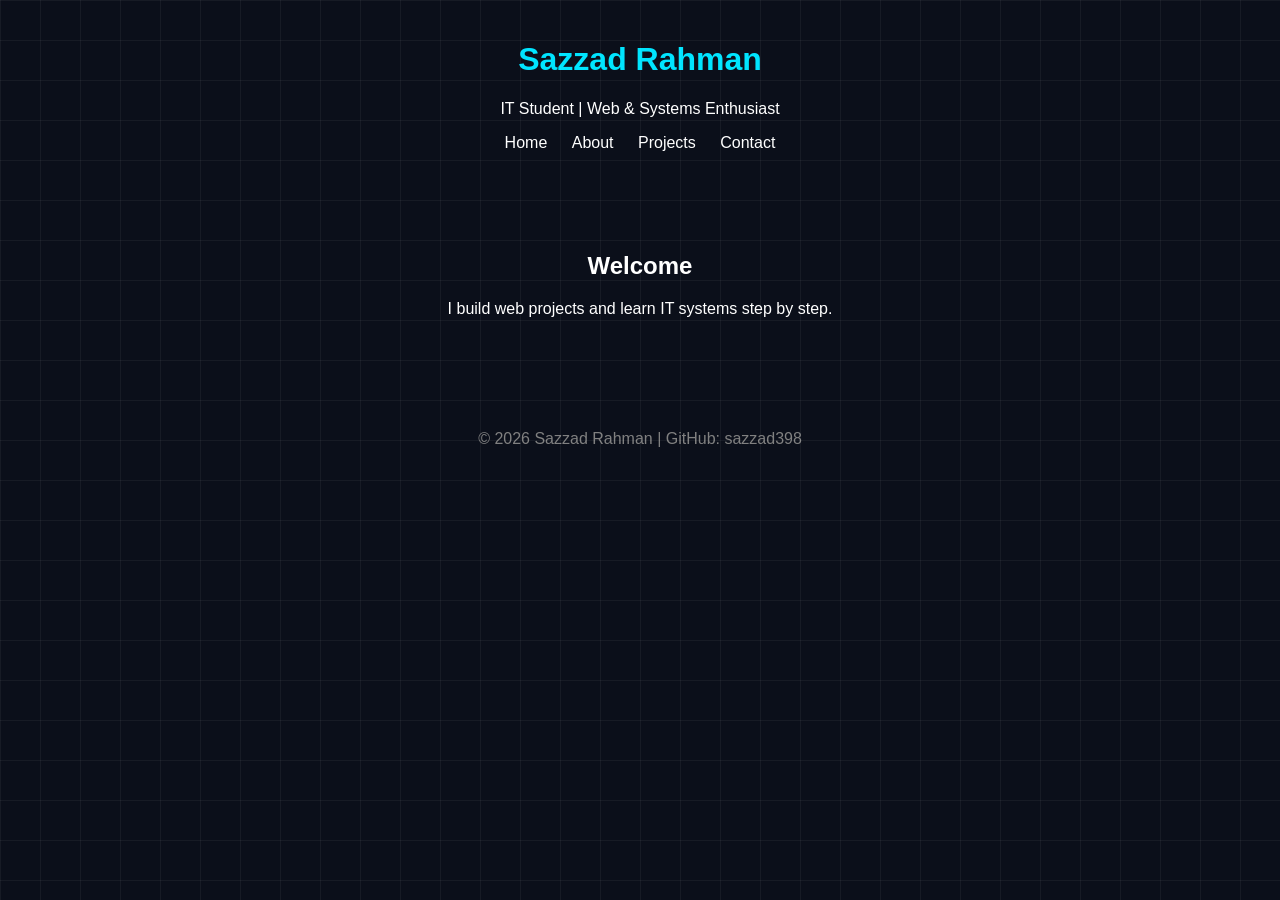
==== index.html @ 488f2af7 "Add files via upload" ====
<!DOCTYPE html>
<html lang="en">
<head>
<meta charset="UTF-8">
<title>Sazzad Rahman | Portfolio</title>
<link rel="stylesheet" href="style.css">
</head>

<body>

<div class="grid-overlay"></div>

<header>
  <h1>Sazzad Rahman</h1>
  <p class="subtitle">IT Student | Web & Systems Enthusiast</p>

  <nav>
    <a href="index.html">Home</a>
    <a href="about.html">About</a>
    <a href="projects.html">Projects</a>
    <a href="contact.html">Contact</a>
  </nav>
</header>

<section class="hero">
  <h2>Welcome</h2>
  <p>I build web projects and learn IT systems step by step.</p>
</section>

<footer>
  <p>© 2026 Sazzad Rahman | GitHub: sazzad398</p>
</footer>

</body>
</html>
---- style.css ----
body {
  margin: 0;
  font-family: Arial;
  background: #0b0f1a;
  color: white;
}

.grid-overlay {
  position: fixed;
  width: 100%;
  height: 100%;
  background-image: linear-gradient(rgba(255,255,255,0.05) 1px, transparent 1px),
                    linear-gradient(90deg, rgba(255,255,255,0.05) 1px, transparent 1px);
  background-size: 40px 40px;
  pointer-events: none;
}

header {
  text-align: center;
  padding: 20px;
}

h1 {
  color: #00e5ff;
}

nav a {
  color: white;
  margin: 10px;
  text-decoration: none;
}

nav a:hover {
  color: #00e5ff;
}

.hero {
  text-align: center;
  padding: 60px;
}

.card, .project-card {
  background: #121a2a;
  padding: 20px;
  margin: 20px;
  border-radius: 10px;
}

.grid {
  display: grid;
  grid-template-columns: repeat(auto-fit, minmax(250px, 1fr));
}

footer {
  text-align: center;
  padding: 20px;
  color: gray;
}
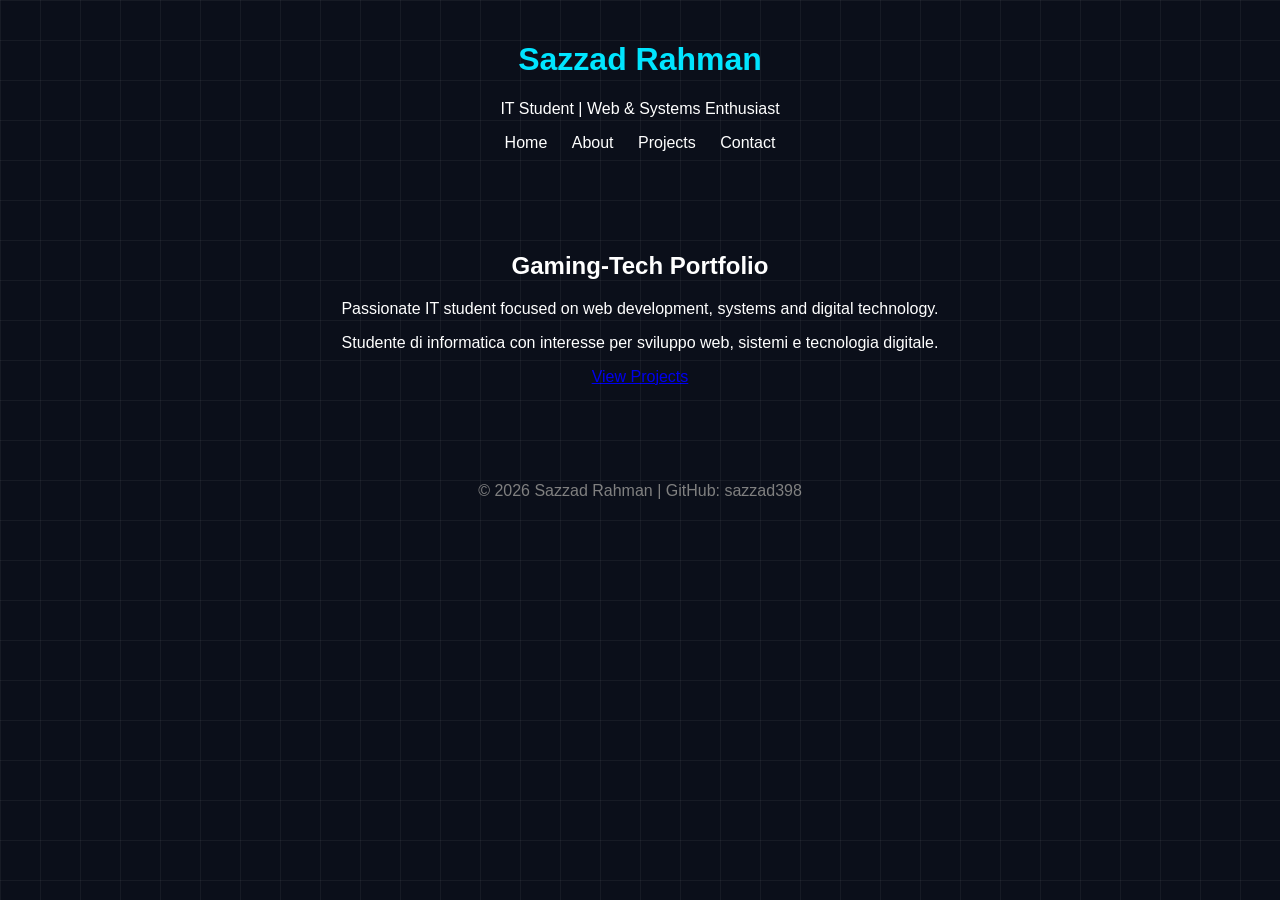
==== commit 3f790d38: "Update index.html" ====
--- a/index.html
+++ b/index.html
@@ -1,35 +1,65 @@
 <!DOCTYPE html>
 <html lang="en">
+
 <head>
-<meta charset="UTF-8">
-<title>Sazzad Rahman | Portfolio</title>
-<link rel="stylesheet" href="style.css">
+  <meta charset="UTF-8">
+  <meta name="viewport" content="width=device-width, initial-scale=1.0">
+  <title>Sazzad Rahman | Portfolio</title>
+
+  <link rel="stylesheet" href="style.css">
 </head>
 
 <body>
 
-<div class="grid-overlay"></div>
+  <div class="grid-overlay"></div>
 
-<header>
-  <h1>Sazzad Rahman</h1>
-  <p class="subtitle">IT Student | Web & Systems Enthusiast</p>
+  <header>
 
-  <nav>
-    <a href="index.html">Home</a>
-    <a href="about.html">About</a>
-    <a href="projects.html">Projects</a>
-    <a href="contact.html">Contact</a>
-  </nav>
-</header>
+    <h1>Sazzad Rahman</h1>
 
-<section class="hero">
-  <h2>Welcome</h2>
-  <p>I build web projects and learn IT systems step by step.</p>
-</section>
+    <p class="subtitle">
+      IT Student | Web & Systems Enthusiast
+    </p>
 
-<footer>
-  <p>© 2026 Sazzad Rahman | GitHub: sazzad398</p>
-</footer>
+    <nav>
+      <a href="index.html">Home</a>
+      <a href="about.html">About</a>
+      <a href="projects.html">Projects</a>
+      <a href="contact.html">Contact</a>
+    </nav>
+
+  </header>
+
+  <section class="hero">
+
+    <div class="hero-box">
+
+      <h2>Gaming-Tech Portfolio</h2>
+
+      <p>
+        Passionate IT student focused on web development,
+        systems and digital technology.
+      </p>
+
+      <p class="it">
+        Studente di informatica con interesse per sviluppo web,
+        sistemi e tecnologia digitale.
+      </p>
+
+      <a href="projects.html" class="btn">
+        View Projects
+      </a>
+
+    </div>
+
+  </section>
+
+  <footer>
+    <p>
+      © 2026 Sazzad Rahman | GitHub: sazzad398
+    </p>
+  </footer>
 
 </body>
-</html>+
+</html>
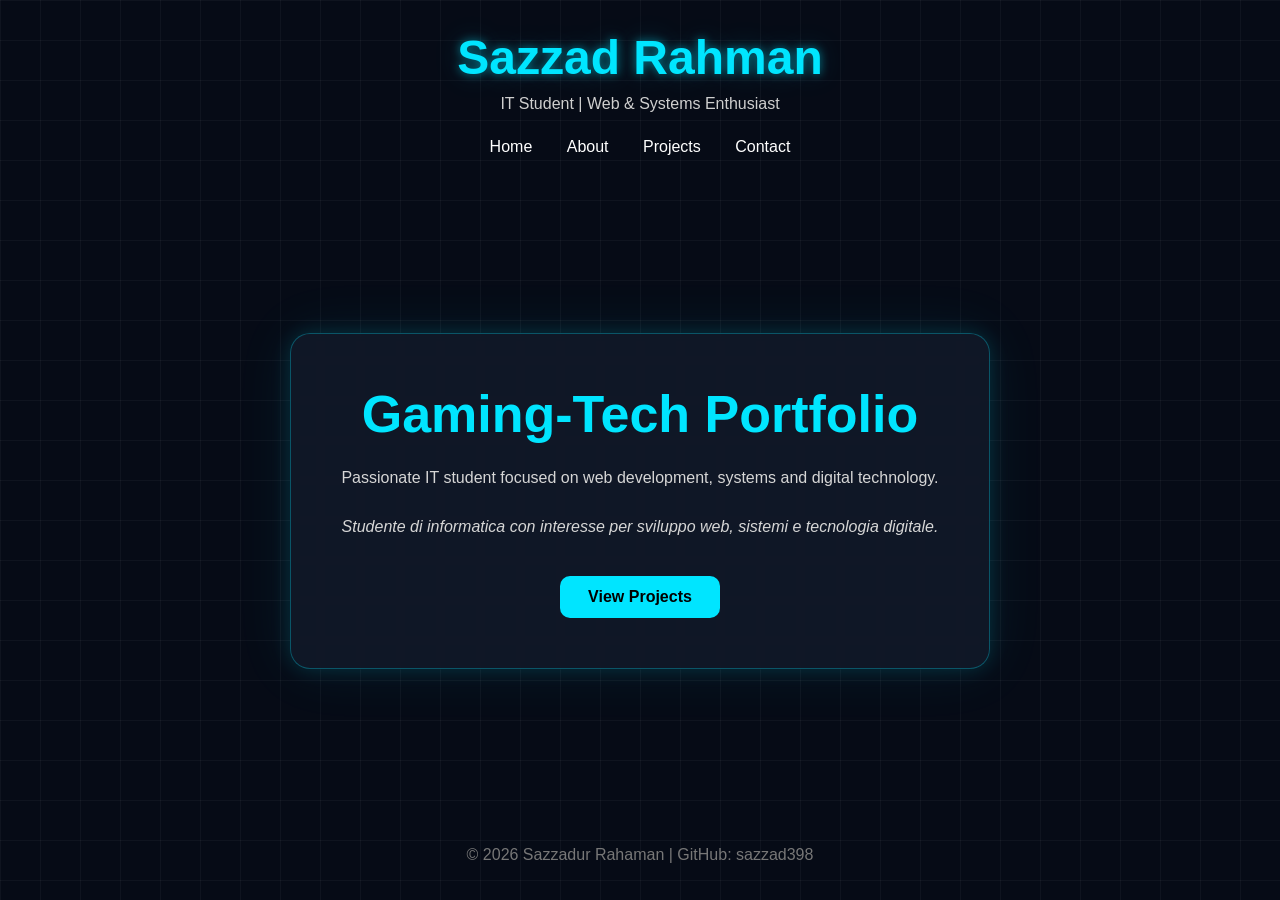
==== commit 51a1895b: "Fix title and footer details in index.html Updated the title and footer content in index.html." ====
--- a/index.html
+++ b/index.html
@@ -4,7 +4,7 @@
 <head>
   <meta charset="UTF-8">
   <meta name="viewport" content="width=device-width, initial-scale=1.0">
-  <title>Sazzad Rahman | Portfolio</title>
+  <title>Sazzadur Rahaman | Portfolio</title>
 
   <link rel="stylesheet" href="style.css">
 </head>
@@ -56,7 +56,7 @@
 
   <footer>
     <p>
-      © 2026 Sazzad Rahman | GitHub: sazzad398
+      © 2026 Sazzadur Rahaman | GitHub: sazzad398
     </p>
   </footer>
 
--- a/style.css
+++ b/style.css
@@ -1,58 +1,298 @@
+/* RESET */
+
+* {
+  margin: 0;
+  padding: 0;
+  box-sizing: border-box;
+}
+
+/* BODY */
+
 body {
-  margin: 0;
-  font-family: Arial;
-  background: #0b0f1a;
+  font-family: Arial, sans-serif;
+  background: #060b16;
   color: white;
-}
+  overflow-x: hidden;
+}
+
+/* GRID BACKGROUND */
 
 .grid-overlay {
   position: fixed;
   width: 100%;
   height: 100%;
-  background-image: linear-gradient(rgba(255,255,255,0.05) 1px, transparent 1px),
-                    linear-gradient(90deg, rgba(255,255,255,0.05) 1px, transparent 1px);
+
+  background-image:
+    linear-gradient(rgba(255,255,255,0.04) 1px, transparent 1px),
+    linear-gradient(90deg, rgba(255,255,255,0.04) 1px, transparent 1px);
+
   background-size: 40px 40px;
+
+  z-index: 0;
   pointer-events: none;
 }
 
+/* HEADER */
+
 header {
+  position: relative;
+  z-index: 1;
+
   text-align: center;
-  padding: 20px;
+
+  padding: 30px 20px;
 }
 
 h1 {
   color: #00e5ff;
+
+  font-size: 48px;
+
+  text-shadow:
+    0 0 10px rgba(0,229,255,0.5),
+    0 0 30px rgba(0,229,255,0.2);
+}
+
+.subtitle {
+  margin-top: 10px;
+  color: #cfcfcf;
+}
+
+/* NAVIGATION */
+
+nav {
+  margin-top: 25px;
 }
 
 nav a {
   color: white;
-  margin: 10px;
   text-decoration: none;
+
+  margin: 0 15px;
+
+  transition: 0.3s;
 }
 
 nav a:hover {
   color: #00e5ff;
-}
+
+  text-shadow: 0 0 10px #00e5ff;
+}
+
+/* HERO SECTION */
 
 .hero {
+  min-height: 70vh;
+
+  display: flex;
+  justify-content: center;
+  align-items: center;
+
+  padding: 20px;
+
+  position: relative;
+  z-index: 1;
+}
+
+/* HERO BOX */
+
+.hero-box {
+  background: rgba(18, 26, 42, 0.85);
+
+  border: 1px solid rgba(0,229,255,0.3);
+
+  padding: 50px;
+
+  border-radius: 20px;
+
+  max-width: 750px;
+
   text-align: center;
-  padding: 60px;
-}
-
-.card, .project-card {
-  background: #121a2a;
-  padding: 20px;
+
+  backdrop-filter: blur(6px);
+
+  box-shadow:
+    0 0 20px rgba(0,229,255,0.15),
+    0 0 60px rgba(0,229,255,0.08);
+
+  transition: 0.4s;
+}
+
+.hero-box:hover {
+  transform: translateY(-5px);
+
+  box-shadow:
+    0 0 30px rgba(0,229,255,0.25),
+    0 0 80px rgba(0,229,255,0.1);
+}
+
+.hero-box h2 {
+  font-size: 52px;
+
+  margin-bottom: 20px;
+
+  color: #00e5ff;
+}
+
+.hero-box p {
+  color: #d6d6d6;
+
+  line-height: 1.8;
+
+  margin-bottom: 20px;
+}
+
+.it {
+  color: #8c8c8c;
+  font-style: italic;
+}
+
+/* BUTTON */
+
+.btn {
+  display: inline-block;
+
+  margin-top: 15px;
+
+  padding: 12px 28px;
+
+  border-radius: 10px;
+
+  background: #00e5ff;
+
+  color: black;
+
+  text-decoration: none;
+
+  font-weight: bold;
+
+  transition: 0.3s;
+}
+
+.btn:hover {
+  transform: scale(1.05);
+
+  background: #00c8e0;
+
+  box-shadow:
+    0 0 15px rgba(0,229,255,0.5);
+}
+
+/* CARD */
+
+.card,
+.project-card {
+  background: rgba(18, 26, 42, 0.9);
+
+  border: 1px solid rgba(0,229,255,0.15);
+
+  padding: 25px;
+
   margin: 20px;
-  border-radius: 10px;
-}
+
+  border-radius: 15px;
+
+  position: relative;
+  z-index: 1;
+
+  transition: 0.3s;
+}
+
+.card:hover,
+.project-card:hover {
+  transform: translateY(-5px);
+
+  border-color: #00e5ff;
+
+  box-shadow:
+    0 0 20px rgba(0,229,255,0.15);
+}
+
+/* PROJECT GRID */
 
 .grid {
   display: grid;
-  grid-template-columns: repeat(auto-fit, minmax(250px, 1fr));
-}
+
+  grid-template-columns:
+    repeat(auto-fit, minmax(280px, 1fr));
+
+  gap: 20px;
+
+  padding: 20px;
+}
+
+/* INPUTS */
+
+input,
+textarea {
+  width: 100%;
+
+  padding: 12px;
+
+  margin-top: 10px;
+
+  border: 1px solid #333;
+
+  background: #0d1422;
+
+  color: white;
+
+  border-radius: 8px;
+}
+
+button {
+  margin-top: 15px;
+
+  padding: 12px 24px;
+
+  border: none;
+
+  border-radius: 8px;
+
+  background: #00e5ff;
+
+  cursor: pointer;
+
+  transition: 0.3s;
+}
+
+button:hover {
+  transform: scale(1.05);
+
+  background: #00c8e0;
+}
+
+/* FOOTER */
 
 footer {
+  position: relative;
+  z-index: 1;
+
   text-align: center;
-  padding: 20px;
-  color: gray;
-}+
+  padding: 30px 20px;
+
+  color: #777;
+}
+
+/* MOBILE */
+
+@media (max-width: 768px) {
+
+  h1 {
+    font-size: 36px;
+  }
+
+  .hero-box h2 {
+    font-size: 36px;
+  }
+
+  nav a {
+    display: inline-block;
+    margin: 10px;
+  }
+
+  .hero-box {
+    padding: 30px;
+  }
+}
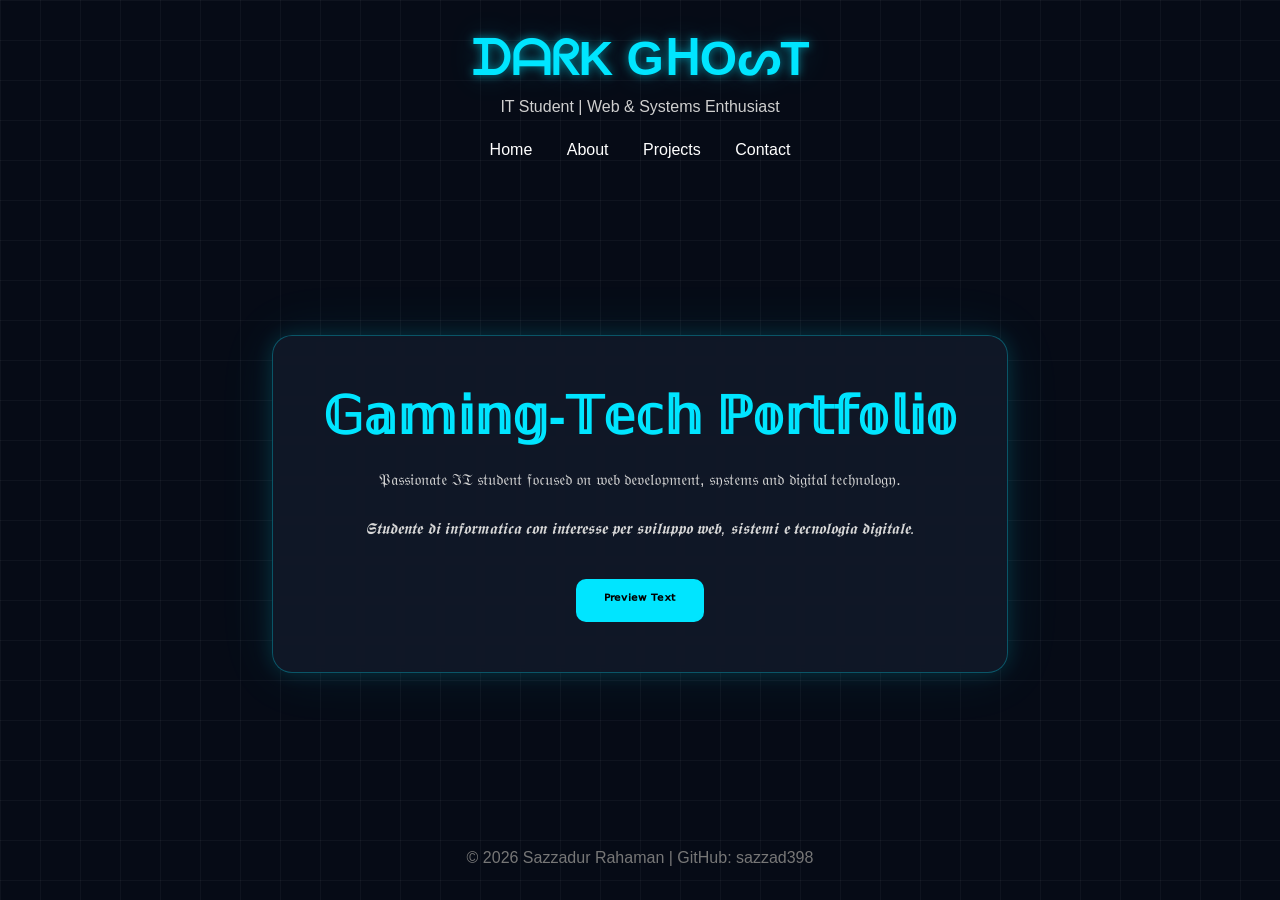
==== commit 69c0dac3: "Update index.html with new title and content" ====
--- a/index.html
+++ b/index.html
@@ -4,7 +4,7 @@
 <head>
   <meta charset="UTF-8">
   <meta name="viewport" content="width=device-width, initial-scale=1.0">
-  <title>Sazzadur Rahaman | Portfolio</title>
+  <title>Sazzadur Rahaman | 𝓟𝓸𝓻𝓽𝓯𝓸𝓵𝓲𝓸</title>
 
   <link rel="stylesheet" href="style.css">
 </head>
@@ -15,7 +15,7 @@
 
   <header>
 
-    <h1>Sazzad Rahman</h1>
+    <h1>ᗪᗩᖇK GᕼOᔕT</h1>
 
     <p class="subtitle">
       IT Student | Web & Systems Enthusiast
@@ -34,20 +34,20 @@
 
     <div class="hero-box">
 
-      <h2>Gaming-Tech Portfolio</h2>
+      <h2>𝔾𝕒𝕞𝕚𝕟𝕘-𝕋𝕖𝕔𝕙 ℙ𝕠𝕣𝕥𝕗𝕠𝕝𝕚𝕠</h2>
 
       <p>
-        Passionate IT student focused on web development,
-        systems and digital technology.
+       𝔓𝔞𝔰𝔰𝔦𝔬𝔫𝔞𝔱𝔢 ℑ𝔗 𝔰𝔱𝔲𝔡𝔢𝔫𝔱 𝔣𝔬𝔠𝔲𝔰𝔢𝔡 𝔬𝔫 𝔴𝔢𝔟 𝔡𝔢𝔳𝔢𝔩𝔬𝔭𝔪𝔢𝔫𝔱,
+        𝔰𝔶𝔰𝔱𝔢𝔪𝔰 𝔞𝔫𝔡 𝔡𝔦𝔤𝔦𝔱𝔞𝔩 𝔱𝔢𝔠𝔥𝔫𝔬𝔩𝔬𝔤𝔶.
       </p>
 
       <p class="it">
-        Studente di informatica con interesse per sviluppo web,
-        sistemi e tecnologia digitale.
+       𝕾𝖙𝖚𝖉𝖊𝖓𝖙𝖊 𝖉𝖎 𝖎𝖓𝖋𝖔𝖗𝖒𝖆𝖙𝖎𝖈𝖆 𝖈𝖔𝖓 𝖎𝖓𝖙𝖊𝖗𝖊𝖘𝖘𝖊 𝖕𝖊𝖗 𝖘𝖛𝖎𝖑𝖚𝖕𝖕𝖔 𝖜𝖊𝖇,
+        𝖘𝖎𝖘𝖙𝖊𝖒𝖎 𝖊 𝖙𝖊𝖈𝖓𝖔𝖑𝖔𝖌𝖎𝖆 𝖉𝖎𝖌𝖎𝖙𝖆𝖑𝖊.
       </p>
 
       <a href="projects.html" class="btn">
-        View Projects
+        ᴾʳᵉᵛⁱᵉʷ ᵀᵉˣᵗ
       </a>
 
     </div>
